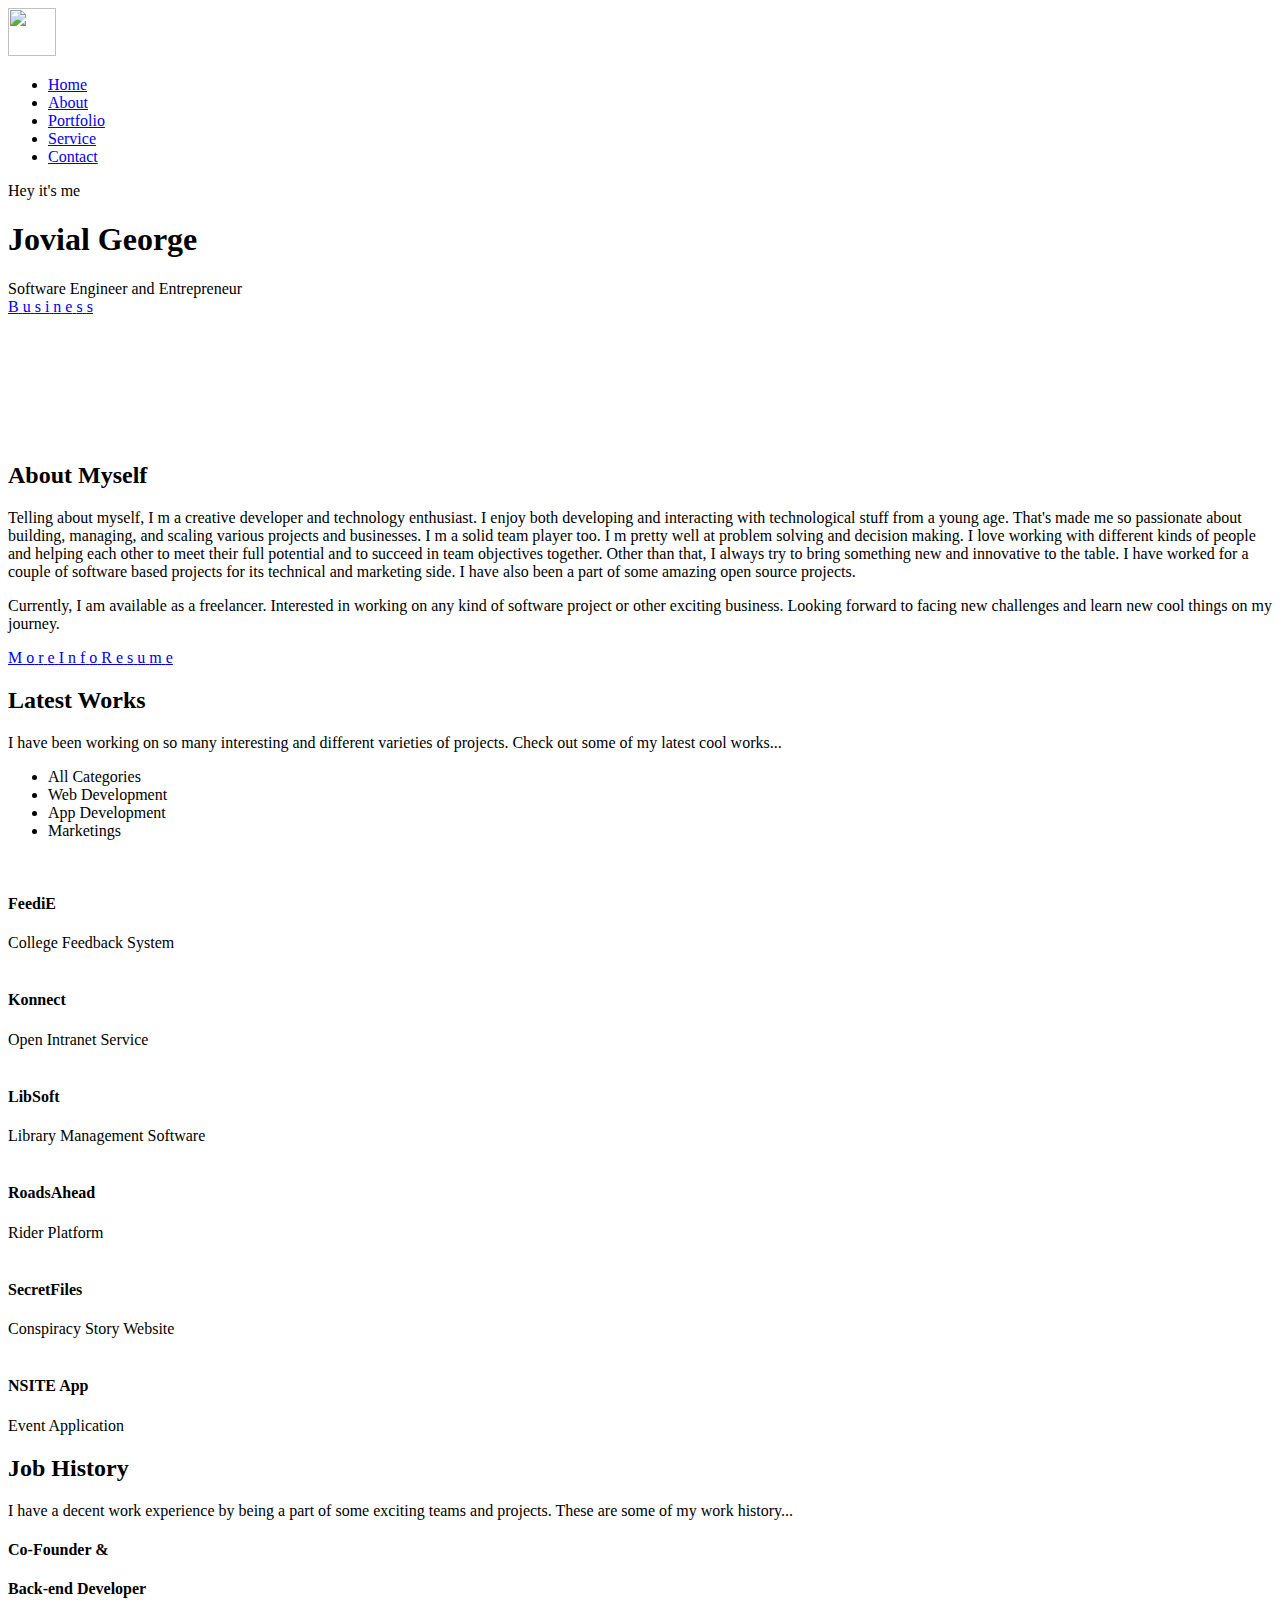
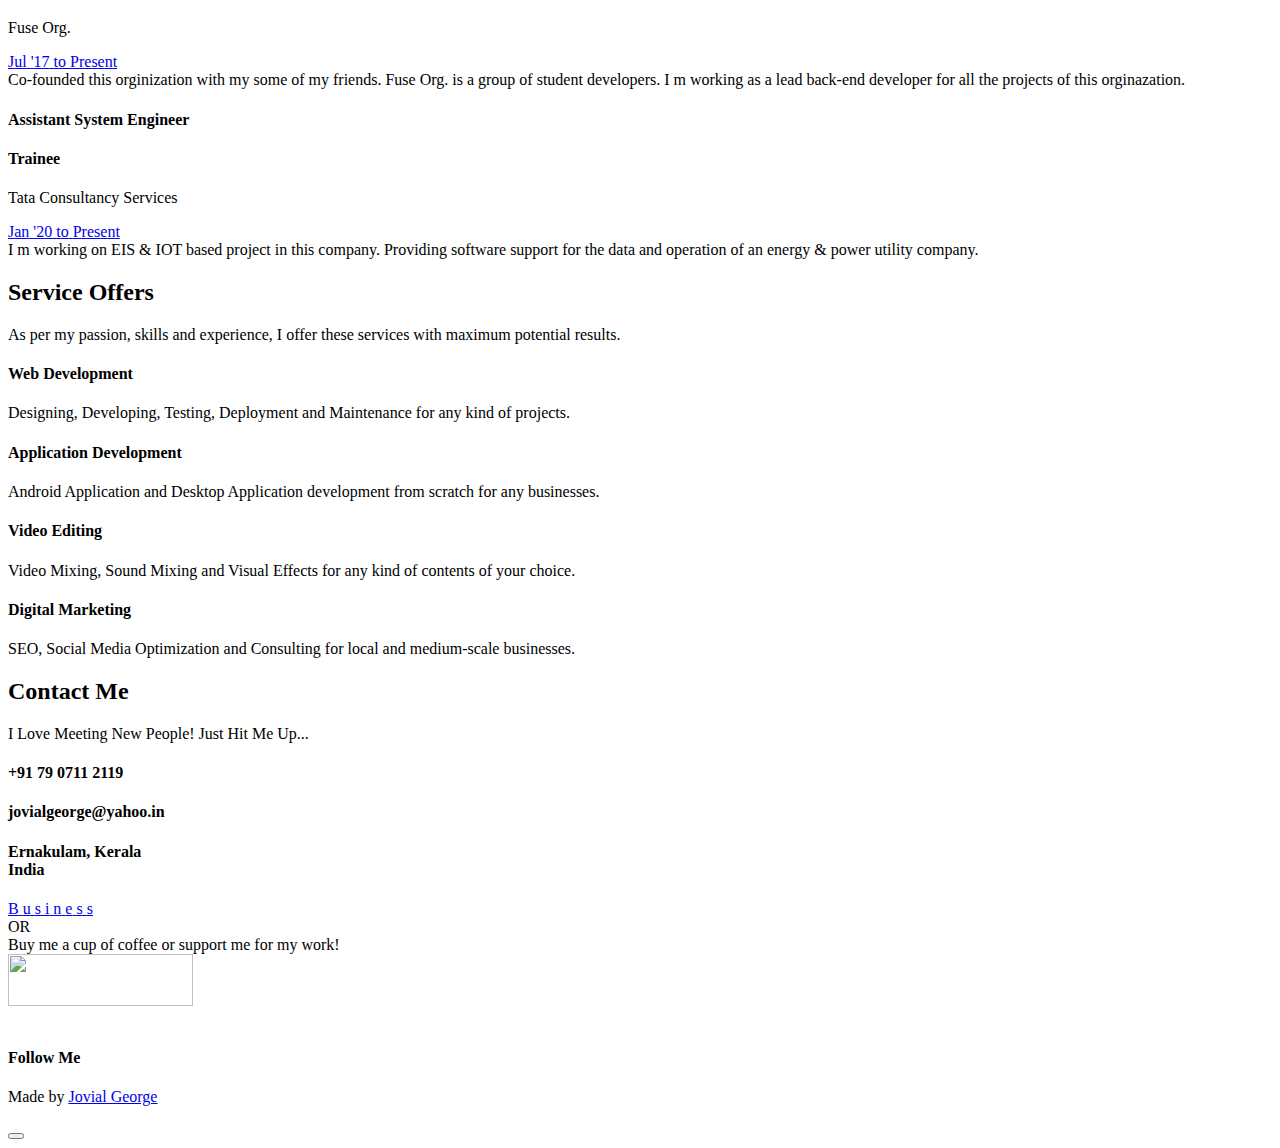
==== public/index.html @ dba8b2b9 "Chrome Add-ons" ====
<!DOCTYPE html>
<html>

<head>
	<!-- Mobile Specific Meta -->
	<meta name="viewport" content="width=device-width, initial-scale=1, shrink-to-fit=no">
	<!-- Favicon-->
	<link rel="shortcut icon" href="img/fav.png">
	<!-- Author Meta -->
	<meta name="author" content="Jovial George">
	<!-- Meta Description -->
	<meta name="description" content="Official Website of Jovial George. It have personal portfolio of Jovial. This website can be used for business and collaboration meeting purpose. It also include all the contact details for any kinds of enquiries.">
	<!-- Meta Keyword -->
	<meta name="keywords" content="Official Website of Jovial George">
	<!-- Meta character set -->
	<meta charset="UTF-8">
	<!-- Chrome Add-ons -->
	<meta name="theme-color" content="#E45447">
	<link rel="manifest" href="/manifest.json">
	<!-- Site Title -->
	<title>Jovial George</title>

	<link href="https://fonts.googleapis.com/css?family=Poppins:100,200,400,300,500,600,700" rel="stylesheet">
	<link href="https://fonts.googleapis.com/css?family=Roboto:300,400,500,600,700,900" rel="stylesheet">
	<!-- CSS
    ============================================= -->
	<link rel="stylesheet" href="css/linearicons.css">
	<link rel="stylesheet" href="css/font-awesome.min.css">
	<link rel="stylesheet" href="css/bootstrap.css">
	<link rel="stylesheet" href="css/animate.min.css">
	<link rel="stylesheet" href="css/owl.carousel.css">
	<link rel="stylesheet" href="css/main.css">
	
	<!-- Extras -->
	<link rel="stylesheet" href="css/extras.css">
</head>

<body>

	<!-- Start Preloader Area -->
	<div class="preloader-area">
		<div class="loader-box">
			<div class="loader"></div>
		</div>
	</div>
	<!-- End Preloader Area -->


	<!-- Start Header Area -->
	<header id="header">
		<div class="container main-menu">
			<div class="row align-items-center d-flex">
				<div id="logo">
					<a href="index.html"><img src="img/logo.png" height="48" width="48" alt="" title="" /></a>
				</div>
				<nav id="nav-menu-container">
					<ul class="nav-menu">
						<li class=""><a class="active" href="#home">Home</a></li>
						<li><a href="#about">About</a></li>
						<li><a href="#work">Portfolio</a></li>
						<li><a href="#service">Service</a></li>
						<li><a href="#contact">Contact</a></li>
						<!--
						<li class="menu-has-children"><a href="#">Pages</a>
							<ul>
								<li><a href="elements.html">Elements</a></li>
								<li><a href="contact.html">Contact</a></li>
								<li><a href="services.html">Service</a></li>
								<li><a href="portfolio-details.html">Portfolio Details</a></li>
							</ul>
						</li>
						<li class="menu-has-children"><a href="">Blog</a>
							<ul>
								<li><a href="blog-home.html">Blog Home</a></li>
								<li><a href="blog-single.html">Blog Single</a></li>
							</ul>
						</li>
				    	-->
					</ul>
				</nav>
			</div>
		</div>
	</header>
	<!-- End Header Area -->


	<!-- start banner Area -->
	<section id="home" class="home-banner-area">
		<div class="container">
			<div class="row fullscreen d-flex align-items-center">
				<div class="banner-content col-lg-6 col-md-12 justify-content-center">
					<div class="me wow fadeInDown" data-wow-duration="1s" data-wow-delay="1.2s">Hey it's me</div>
					<h1 class="wow fadeInUp" data-wow-duration="1s" data-wow-delay="1.7s">Jovial George</h1>
					<div class="designation mb-50 wow fadeInUp" data-wow-duration="1s" data-wow-delay="2.1s">
						Software
						<span class="designer">Engineer</span>
						and
						<span class="developer">Entrepreneur</span>
					</div>
					<a href="message.html" class="primary-btn" data-text="Let's Talk!">
						<span>B</span>
						<span>u</span>
						<span>s</span>
						<span>i</span>
						<span>n</span>
						<span>e</span>
						<span>s</span>
						<span>s</span>
					</a>
				</div>
				<div class="banner-img col-lg-6 col-md-6">
					<img class="float-left" src="img/gif/meditate.gif" alt="">
				</div>
			</div>
		</div>
	</section>
	<!-- End banner Area -->


	<!-- Start brands Area -->
	<section class="brands-area">
		<div class="container">
			<div class="brand-wrap">
				<div class="row align-items-center active-brand-carusel justify-content-start no-gutters">
					<div class="col single-brand">
						<a href="https://github.com/Jovial248" target="_blank"><img class="mx-auto" src="img/brand/b1.png" alt=""></a>
					</div>
					<div class="col single-brand">
						<a href="https://codepen.io/Jovial248" target="_blank"><img class="mx-auto" src="img/brand/b2.png" alt=""></a>
					</div>
					<div class="col single-brand">
						<a href="https://www.instagram.com/jovialgeorge_/" target="_blank"><img class="mx-auto" src="img/brand/b3.png" alt=""></a>
					</div>
					<div class="col single-brand">
						<a href="https://www.fiverr.com/jovial_george" target="_blank"><img class="mx-auto" src="img/brand/b4.png" alt=""></a>
					</div>
					<div class="col single-brand">
						<a href="https://trello.com/jovialjohngeorge" target="_blank"><img class="mx-auto" src="img/brand/b5.png" alt=""></a>
					</div>
				</div>
			</div>
		</div>
	</section>
	<!-- End brands Area -->


	<!-- Start About Area -->
	<section id="about" class="about-area section-gap">
		<div class="container">
			<div class="row align-items-center justify-content-between">
				<div class="col-lg-6 about-left">
					<img class="img-fluid" src="img/about-img.png" alt="">
				</div>
				<div class="col-lg-6 col-md-12 about-right">
					<div class="section-title">
						<h2>About Myself</h2>
					</div>
					<div class="mb-50 wow fadeIn" data-wow-duration=".8s">
						<p>
						Telling about myself, I m a creative developer and technology enthusiast. I enjoy both developing and interacting with technological stuff from a young age. That's made me so passionate about building, managing, and scaling various projects and businesses. I m a solid team player too. I m pretty well at problem solving and decision making. I love working with different kinds of people and helping each other to meet their full potential and to succeed in team objectives together. Other than that, I always try to bring something new and innovative to the table.  I have worked for a couple of software based projects for its technical and marketing side. I have also been a part of some amazing open source projects.
						</p>
						<p>
						Currently, I am available as a freelancer. Interested in working on any kind of software project or other exciting business. Looking forward to facing new challenges and learn new cool things on my journey.
						</p>
					</div>
					<a href="#work" class="primary-btn white" data-text="More Info">
						<span>M</span>
						<span>o</span>
						<span>r</span>
						<span>e</span>
						<span> </span>
						<span>I</span>
						<span>n</span>
						<span>f</span>
						<span>o</span>
					</a>
					<a href="docs/resume.docx" download="Resume - Jovial George" class="primary-btn" data-text="Resume">
						<span>R</span>
						<span>e</span>
						<span>s</span>
						<span>u</span>
						<span>m</span>
						<span>e</span>
					</a>
				</div>
			</div>
		</div>
	</section>
	<!-- End About Area -->


	<!-- Start Work Area Area -->
	<section class="work-area section-gap-top section-gap-bottom-90" id="work">
		<div class="container">
			<div class="row d-flex justify-content-between align-items-end mb-80">
				<div class="col-lg-6">
					<div class="section-title">
						<h2>Latest Works</h2>
						<p>I have been working on so many interesting and different varieties of projects. Check out some of my latest cool works... </p>
					</div>
				</div>

				<div class="col-lg-6">
					<div class="filters">
						<ul>
							<li class="active" data-filter=".all">All Categories</li>
							<li data-filter=".web">Web Development</li>
							<li data-filter=".app">App Development</li>
							<li data-filter=".mar">Marketings</li>
						</ul>
					</div>
				</div>
			</div>

			<div class="filters-content">
				<div class="row grid">
					<div class="single-work col-lg-4 col-md-6 col-sm-12 all web wow fadeInUp" data-wow-duration="2s">
						<div class="relative">
							<div class="thumb">
								<div class="overlay overlay-bg"></div>
								<img class="image img-fluid" src="img/work/w1.jpg" alt="">
							</div>
							<div class="middle">
								<h4>FeediE</h4>
								<div class="cat">College Feedback System</div>
							</div>
							<a class="overlay" href="https://github.com/Jovial248/FeediE" target="_blank"></a>
						</div>
					</div>
					<div class="single-work col-lg-4 col-md-6 col-sm-12 all web wow fadeInUp" data-wow-duration="2s" data-wow-delay="0.2s">
						<div class="relative">
							<div class="thumb">
								<div class="overlay overlay-bg"></div>
								<img class="image img-fluid" src="img/work/w2.jpg" alt="">
							</div>
							<div class="middle">
								<h4>Konnect</h4>
								<div class="cat">Open Intranet Service</div>
							</div>
							<a class="overlay" href="https://github.com/Jovial248/Konnect" target="_blank"></a>
						</div>
					</div>
					<div class="single-work col-lg-4 col-md-6 col-sm-12 all app wow fadeInUp" data-wow-duration="2s" data-wow-delay="0.4s">
						<div class="relative">
							<div class="thumb">
								<div class="overlay overlay-bg"></div>
								<img class="image img-fluid" src="img/work/w3.jpg" alt="">
							</div>
							<div class="middle">
								<h4>LibSoft</h4>
								<div class="cat">Library Management Software</div>
							</div>
							<a class="overlay" href="https://github.com/Jovial248/LibSoft" target="_blank"></a>
						</div>
					</div>
					<div class="single-work col-lg-4 col-md-6 col-sm-12 all app wow fadeInUp" data-wow-duration="2s" data-wow-delay="0.6s">
						<div class="relative">
							<div class="thumb">
								<div class="overlay overlay-bg"></div>
								<img class="image img-fluid" src="img/work/w6.jpg" alt="">
							</div>
							<div class="middle">
								<h4>RoadsAhead</h4>
								<div class="cat">Rider Platform</div>
							</div>
							<a class="overlay" href="https://github.com/Jovial248/RoadsAhead" target="_blank"></a>
						</div>
					</div>
					<div class="single-work col-lg-4 col-md-6 col-sm-12 all web wow fadeInUp" data-wow-duration="2s">
						<div class="relative">
							<div class="thumb">
								<div class="overlay overlay-bg"></div>
								<img class="image img-fluid" src="img/work/w4.jpg" alt="">
							</div>
							<div class="middle">
								<h4>SecretFiles</h4>
								<div class="cat">Conspiracy Story Website</div>
							</div>
							<a class="overlay" href="https://github.com/Jovial248/SecretFiles" target="_blank"></a>
						</div>
					</div>
					<div class="single-work col-lg-4 col-md-6 col-sm-12 all app wow fadeInUp" data-wow-duration="2s" data-wow-delay="0.2s">
						<div class="relative">
							<div class="thumb">
								<div class="overlay overlay-bg"></div>
								<img class="image img-fluid" src="img/work/w5.jpg" alt="">
							</div>
							<div class="middle">
								<h4>NSITE App</h4>
								<div class="cat">Event Application</div>
							</div>
							<a class="overlay" href="https://github.com/Jovial248/NSITEapp" target="_blank"></a>
						</div>
					</div>
				</div>
			</div>
		</div>
	</section>
	<!-- End Work Area Area -->


	<!-- Start Job History Area Area -->
	<section class="job-area section-gap-top section-gap-bottom-90">
		<div class="container">
			<div class="row d-flex">
				<div class="col-lg-12">
					<div class="section-title">
						<h2>Job History</h2>
						<p>I have a decent work experience by being a part of some exciting teams and projects. These are some of my work history...</p>
					</div>
				</div>
			</div>

			<div class="row">
				<div class="col-lg-6">
					<div class="single-job">
						<div class="top-sec d-flex justify-content-between">
							<div class="top-left">
								<h4>Co-Founder &</h4>
								<h4>Back-end Developer</h4>
								<p>Fuse Org.</p>
							</div>
							<div class="top-right">
								<a href="#" class="primary-btn" data-text="Jul '17 to Present">
									<span>J</span><span>u</span><span>l</span>
									<span>'</span><span>1</span><span>7</span>
									<span>t</span><span>o</span>
									<span>P</span><span>r</span><span>e</span><span>s</span><span>e</span><span>n</span><span>t</span>
								</a>
							</div>
						</div>
						<div class="bottom-sec wow fadeIn" data-wow-duration="2s">
							Co-founded this orginization with my some of my friends. Fuse Org. is a group of student developers. I m working as a lead back-end developer for all the projects of this orginazation.
						</div>
					</div>
				</div>
				<div class="col-lg-6">
					<div class="single-job">
						<div class="top-sec d-flex justify-content-between">
							<div class="top-left">
								<h4>Assistant System Engineer</h4>
								<h4>Trainee</h4>
								<p>Tata Consultancy Services</p>
							</div>
							<div class="top-right">
								<a href="#" class="primary-btn" data-text="Jan '20 to Present">
									<span>J</span><span>a</span><span>n</span>
									<span>'</span><span>2</span><span>0</span>
									<span>t</span><span>o</span>
									<span>P</span><span>r</span><span>e</span><span>s</span><span>e</span><span>n</span><span>t</span>
								</a>
							</div>
						</div>
						<div class="bottom-sec wow fadeIn" data-wow-duration="2s" data-wow-delay="0.4s">
							I m working on EIS & IOT based project in this company. Providing software support for the data and operation of an energy & power utility company.
						</div>
					</div>
				</div>
			</div>
		</div>
	</section>
	<!-- End Job Historyt Area Area -->


	<!-- Start Service Area -->
	<section class="service-area section-gap">
		<div class="container" id="service">
			<div class="row">
				<div class="col-lg-12">
					<div class="section-title">
						<h2>Service Offers</h2>
						<p>As per my passion, skills and experience, I offer these services with maximum potential results.</p>
					</div>
				</div>
			</div>
			<div class="row">
				<div class="col-lg-3 col-md-6">
					<div class="single-service wow fadeInUp" data-wow-duration="1s" data-wow-delay="1s">
						<span class="lnr lnr-database"></span>
						<h4><span>Web</span> Development
						</h4>
						<p>Designing, Developing, Testing, Deployment and Maintenance for any kind of projects.</p>
					</div>
				</div>
				<div class="col-lg-3 col-md-6">
					<div class="single-service wow fadeInUp" data-wow-duration="1s" data-wow-delay="0.2s">
						<span class="lnr lnr-laptop-phone"></span>
						<h4><span>Application</span> Development
						</h4>
						<p>Android Application and Desktop Application development from scratch for any businesses.</p>
					</div>
				</div>
				<div class="col-lg-3 col-md-6">
					<div class="single-service wow fadeInUp" data-wow-duration="0.4s">
						<span class="lnr lnr-screen"></span>
						<h4>
							<span>Video</span> Editing
						</h4>
						<p>Video Mixing, Sound Mixing and Visual Effects for any kind of contents of your choice.</p>
					</div>
				</div>
				<div class="col-lg-3 col-md-6">
					<div class="single-service wow fadeInUp" data-wow-duration="1s" data-wow-delay="0.6s">
						<span class="lnr lnr-chart-bars"></span>
						<h4><span>Digital</span> Marketing
						</h4>
						<p>SEO, Social Media Optimization and Consulting for local and medium-scale businesses.</p>
					</div>
				</div>
			</div>
		</div>
	</section>
	<!-- End Service Area -->


	<!-- Start Testimonials Area -->
	<!--
	<section class="testimonials_area section-gap">
		<div class="container">
			<div class="testi_slider owl-carousel">
				<div class="item">
					<div class="testi_item">
						<img src="img/quote.png" alt="">
						<h4>Fanny Spencer</h4>
						<ul class="list">
							<li><a href="#"><i class="fa fa-star"></i></a></li>
							<li><a href="#"><i class="fa fa-star"></i></a></li>
							<li><a href="#"><i class="fa fa-star"></i></a></li>
							<li><a href="#"><i class="fa fa-star"></i></a></li>
							<li><a href="#"><i class="fa fa-star"></i></a></li>
						</ul>
						<div class="wow fadeIn" data-wow-duration="1s">
							<p>
								As conscious traveling Paup ers we must always be oncerned about our dear Mother Earth. If you think about it, you travel
								across her face <br> and She is the host to your journey.
							</p>
						</div>
					</div>
				</div>
				<div class="item">
					<div class="testi_item">
						<img src="img/quote.png" alt="">
						<h4>Fanny Spencer</h4>
						<ul class="list">
							<li><a href="#"><i class="fa fa-star"></i></a></li>
							<li><a href="#"><i class="fa fa-star"></i></a></li>
							<li><a href="#"><i class="fa fa-star"></i></a></li>
							<li><a href="#"><i class="fa fa-star"></i></a></li>
							<li><a href="#"><i class="fa fa-star"></i></a></li>
						</ul>
						<div class="wow fadeIn" data-wow-duration="1s">
							<p>
								As conscious traveling Paup ers we must always be oncerned about our dear Mother Earth. If you think about it, you travel
								across her face <br> and She is the host to your journey.
							</p>
						</div>
					</div>
				</div>
				<div class="item">
					<div class="testi_item">
						<img src="img/quote.png" alt="">
						<h4>Fanny Spencer</h4>
						<ul class="list">
							<li><a href="#"><i class="fa fa-star"></i></a></li>
							<li><a href="#"><i class="fa fa-star"></i></a></li>
							<li><a href="#"><i class="fa fa-star"></i></a></li>
							<li><a href="#"><i class="fa fa-star"></i></a></li>
							<li><a href="#"><i class="fa fa-star"></i></a></li>
						</ul>
						<div class="wow fadeIn" data-wow-duration="1s">
							<p>
								As conscious traveling Paup ers we must always be oncerned about our dear Mother Earth. If you think about it, you travel
								across her face <br> and She is the host to your journey.
							</p>
						</div>
					</div>
				</div>
			</div>
		</div>
	</section>
    -->
	<!-- End Testimonials Area -->


	<!-- Start Contact Area -->
	<section id="contact" class="contact-area section-gap">
		<div class="container">
			<div class="row">
				<div class="col-lg-12">
					<div class="contact-title">
						<h2>Contact Me</h2>
						<p>I Love Meeting New People! Just Hit Me Up...</p>
					</div>
				</div>
			</div>

			<div class="row mt-80">
				<div class="col-lg-4 col-md-4">
					<div class="contact-box">
						<a href="tel:+91 7907112119"><div class="contact-icon"><span class="lnr lnr-phone-handset align-center"></span></div></a>
						<h4 class="contact-text">+91 79 0711 2119</h4>
					</div>
				</div>
				<div class="col-lg-4 col-md-4">
					<div class="contact-box">
						<a href="mailto:jovialgeorge@yahoo.in"><div class="contact-icon"><span class="lnr lnr-envelope align-center"></span></div></a>
						<h4 class="contact-text">jovialgeorge@yahoo.in</h4>
					</div>
				</div>
				<div class="col-lg-4 col-md-4">
					<div class="contact-box">
				        <a href="https://maps.google.com/?q=9.968479,76.299360" target="_blank"><div class="contact-icon"><span class="lnr lnr-home align-center"></span></div></a>
						<h4 class="contact-text">Ernakulam, Kerala<br>India</h4>
					</div>
				</div>
			</div>

			<div class="row">
				<div class="col-lg-12 text-center">
					<a href="message.html" class="primary-btn" data-text="Let's Talk!">
						<span>B</span>
						<span>u</span>
						<span>s</span>
						<span>i</span>
						<span>n</span>
						<span>e</span>
						<span>s</span>
						<span>s</span>
					</a>
				</div>
			</div>
			<div class="text-center mt-3 mb-1 or">OR</div>
			<div class="row">
				<div class="col-lg-12 text-center d-text mb-1">
					Buy me a cup of coffee or support me for my work!
				</div>	
				<div class="col-lg-12 text-center">
					<a href="https://www.paypal.me/jovialgeorge" target="_blank">
						<img src="img/brand/paypal.png" height="52" width="185" alt="">
					</a>
				</div>
				
			</div>
		</div>
	</section>
	<!-- End Contact Area -->


	<!-- start footer Area -->
	<footer class="footer-area">
		<div class="container">
			<div class="row justify-content-center">
				<div class="col-lg-12">
					<div class="footer-top flex-column">
						<div class="footer-logo">							
							<img src="img/fav.png" alt="">							
							<h4>Follow Me</h4>
						</div>
						<div class="footer-social">
							<a href="https://www.facebook.com/Jovial.George.008" target="_blank"><i class="fa fa-facebook"></i></a>
							<a href="https://www.instagram.com/jovialgeorge_/" target="_blank"><i class="fa fa-instagram"></i></a>
							<a href="https://twitter.com/Jovial_George" target="_blank"><i class="fa fa-twitter"></i></a>
							<a href="https://github.com/Jovial248" target="_blank"><i class="fa fa-github"></i></a>
							<a href="https://www.linkedin.com/in/jovial-george/" target="_blank"><i class="fa fa-linkedin"></i></a>
						</div>
					</div>
				</div>
			</div>
			<div class="row footer-bottom justify-content-center">
				<p class="col-lg-8 col-sm-12 footer-text">
					Made by <a href="https://github.com/Jovial248" target="_blank">Jovial George</a>
				</p>
			</div>
		</div>
	</footer>
	<!-- End footer Area -->

	<!-- ####################### Start Scroll to Top Area ####################### -->
    <button onclick="topFunction()" id="myBtn" title="Go to top" class="genric-btn info circle">
    	<i class="lnr lnr-arrow-up"></i>
    </button>

	<!-- ####################### End Scroll to Top Area ####################### -->

	<script src="js/vendor/jquery-2.2.4.min.js"></script>
	<script src="js/vendor/bootstrap.min.js"></script>
	<script src="js/hoverIntent.js"></script>
	<script src="js/superfish.min.js"></script>
	<script src="js/jquery.magnific-popup.min.js"></script>
	<script src="js/owl.carousel.min.js"></script>
	<script src="js/isotope.pkgd.min.js"></script>
	<script src="js/wow.min.js"></script>
	<script src="js/main.js"></script>

	<!-- Extras -->
	<script src="js/extras.js"></script>
	
	<!-- Firebase App (the core Firebase SDK) is always required and must be listed first -->
  	<script src="https://www.gstatic.com/firebasejs/7.13.2/firebase-app.js"></script>
  	<!-- Firebase realtime database SDK -->
  	<script src="https://www.gstatic.com/firebasejs/7.13.2/firebase-database.js"></script>
  	<!-- If you enabled Analytics in your project, add the Firebase SDK for Analytics -->
  	<script src="https://www.gstatic.com/firebasejs/7.13.2/firebase-analytics.js"></script>
  	<!-- Firebase Config Setup -->
	<script>
	  // Your web app's Firebase configuration
	  var firebaseConfig = {
	    apiKey: "api-key",
	    authDomain: "project-id.firebaseapp.com",
	    databaseURL: "https://project-id.firebaseio.com",
	    projectId: "project-id",
	    storageBucket: "project-id.appspot.com",
	    messagingSenderId: "sender-id",
	    appId: "app-id",
	    measurementId: "G-measurement-id",
	  };
	  
	  // Initialize Firebase
	  firebase.initializeApp(firebaseConfig);

	  // Get a reference to the database service
  	  var database = firebase.database();

  	  // Add to HomeScreen
  	  if ('serviceWorker' in navigator) {
      	console.log("Will the service worker register?");
      	navigator.serviceWorker.register('service-worker.js')
        .then(function(reg){
          console.log("Yes, it did.");
       	}).catch(function(err) {
          console.log("No it didn't. This happened:", err)
        });
 	  }
	</script>

</body>

</html>
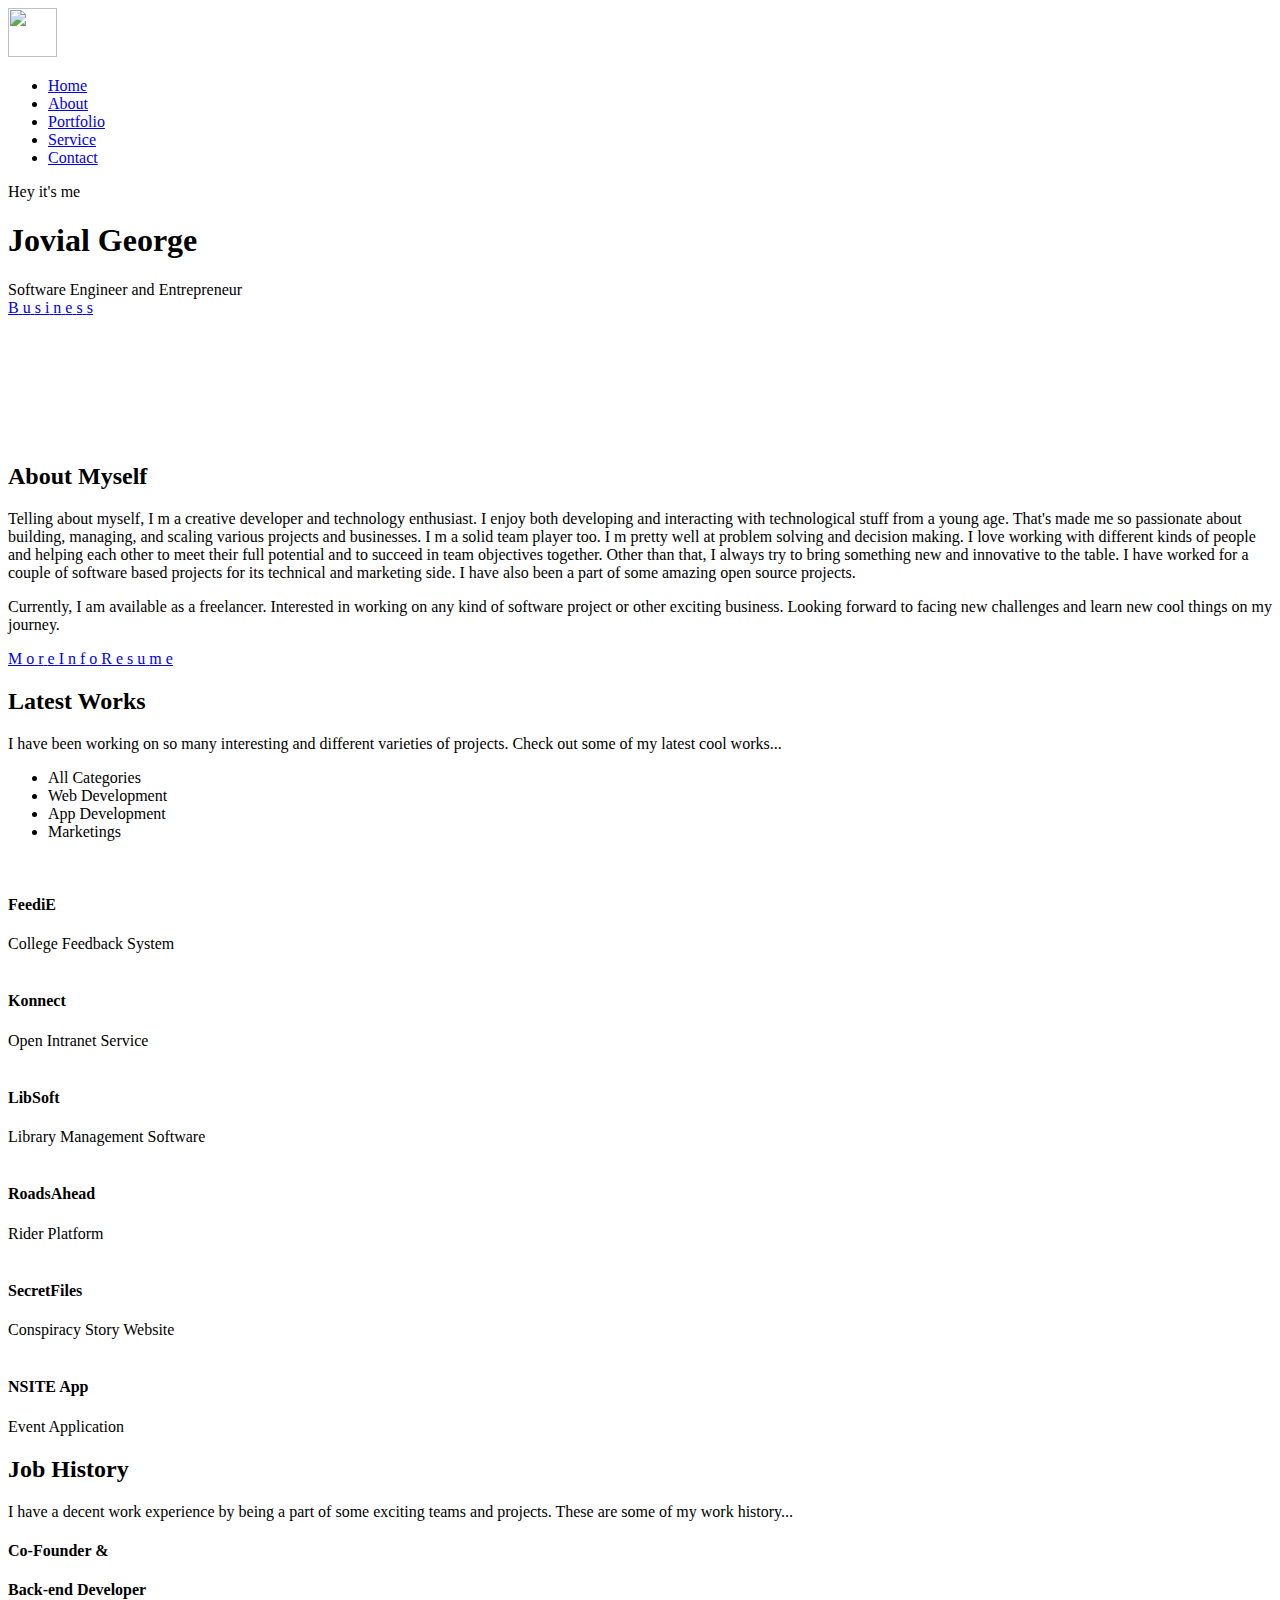
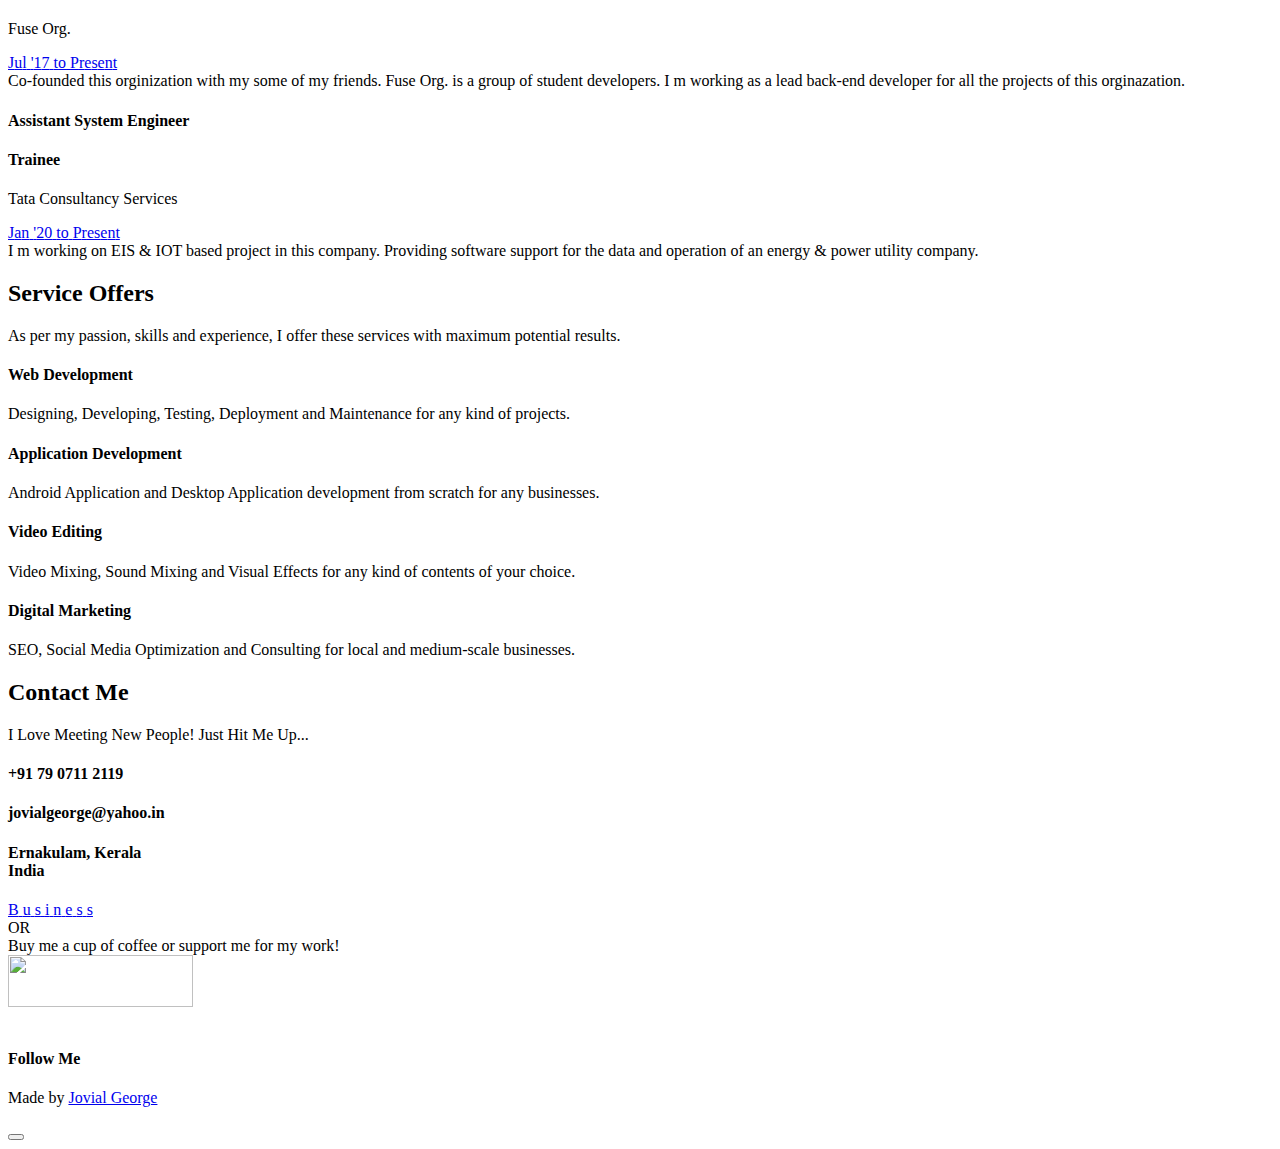
==== commit 2976d4a8: "Admin Page Build" ====
--- a/public/index.html
+++ b/public/index.html
@@ -16,7 +16,7 @@
 	<meta charset="UTF-8">
 	<!-- Chrome Add-ons -->
 	<meta name="theme-color" content="#E45447">
-	<link rel="manifest" href="/manifest.json">
+	<link rel="manifest" href="manifest.json">
 	<!-- Site Title -->
 	<title>Jovial George</title>
 
@@ -51,7 +51,7 @@
 		<div class="container main-menu">
 			<div class="row align-items-center d-flex">
 				<div id="logo">
-					<a href="index.html"><img src="img/logo.png" height="48" width="48" alt="" title="" /></a>
+					<a href="index.html"><img src="img/logo.png" height="49" width="49" alt="" title="" /></a>
 				</div>
 				<nav id="nav-menu-container">
 					<ul class="nav-menu">
@@ -174,7 +174,7 @@
 						<span>f</span>
 						<span>o</span>
 					</a>
-					<a href="docs/resume.docx" download="Resume - Jovial George" class="primary-btn" data-text="Resume">
+					<a href="docs/RESUME.docx" download="Resume - Jovial George" class="primary-btn" data-text="Resume">
 						<span>R</span>
 						<span>e</span>
 						<span>s</span>
@@ -613,7 +613,7 @@
 	    messagingSenderId: "sender-id",
 	    appId: "app-id",
 	    measurementId: "G-measurement-id",
-	  };
+      };
 	  
 	  // Initialize Firebase
 	  firebase.initializeApp(firebaseConfig);
